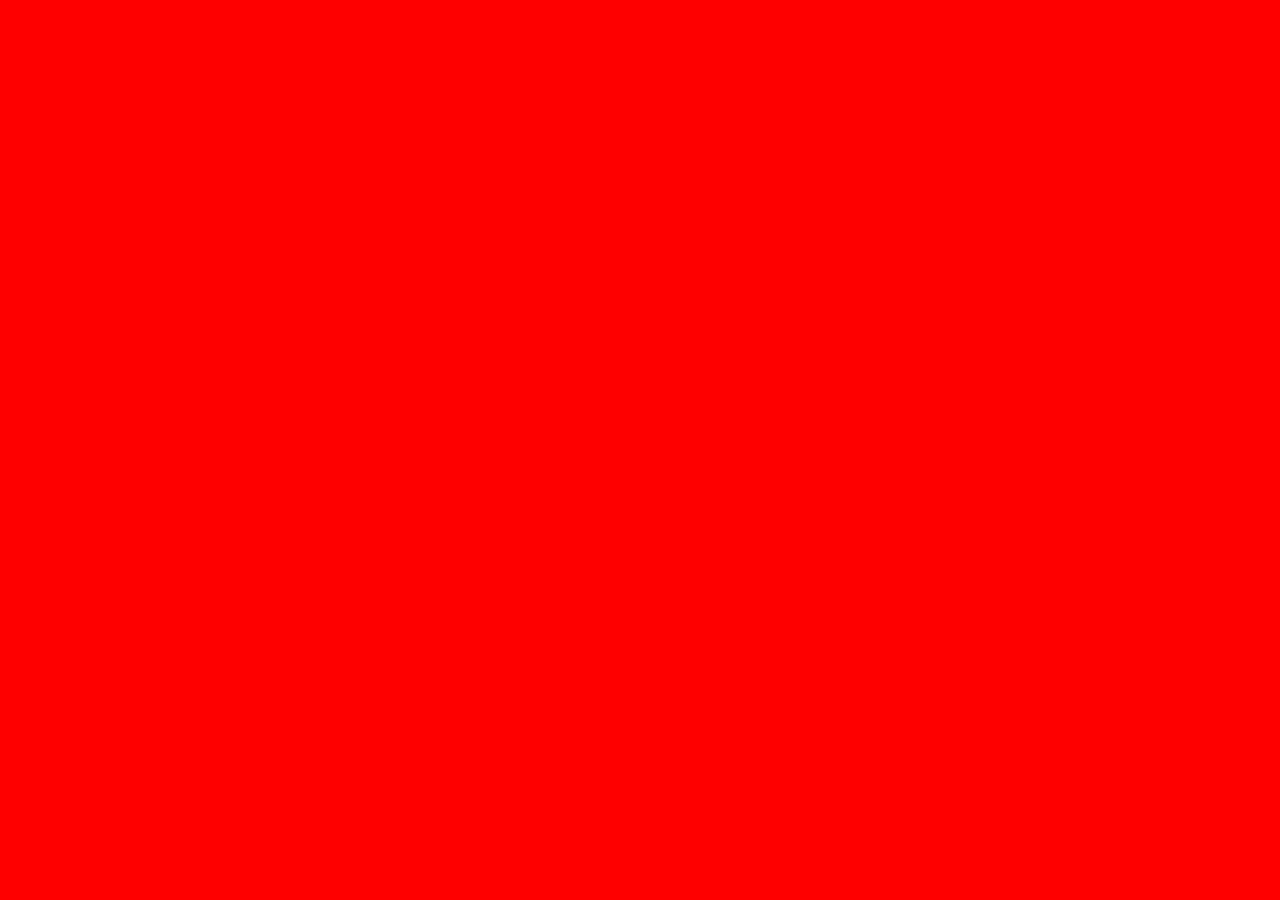
==== WEEK 2/DAY 2/task 2/index.html @ bbb87e72 "file added successfully" ====
<!DOCTYPE html>
<html>
<head>
    <meta charset='utf-8'>
    <meta http-equiv='X-UA-Compatible' content='IE=edge'>
    <title>background color</title>
    <meta name='viewport' content='width=device-width, initial-scale=1'>
    <link rel='stylesheet' type='text/css' media='screen' href='main.css'>
     <script src='main.js'></script> 
</head>
<body style="background-color: red">
   
</body>
</html>
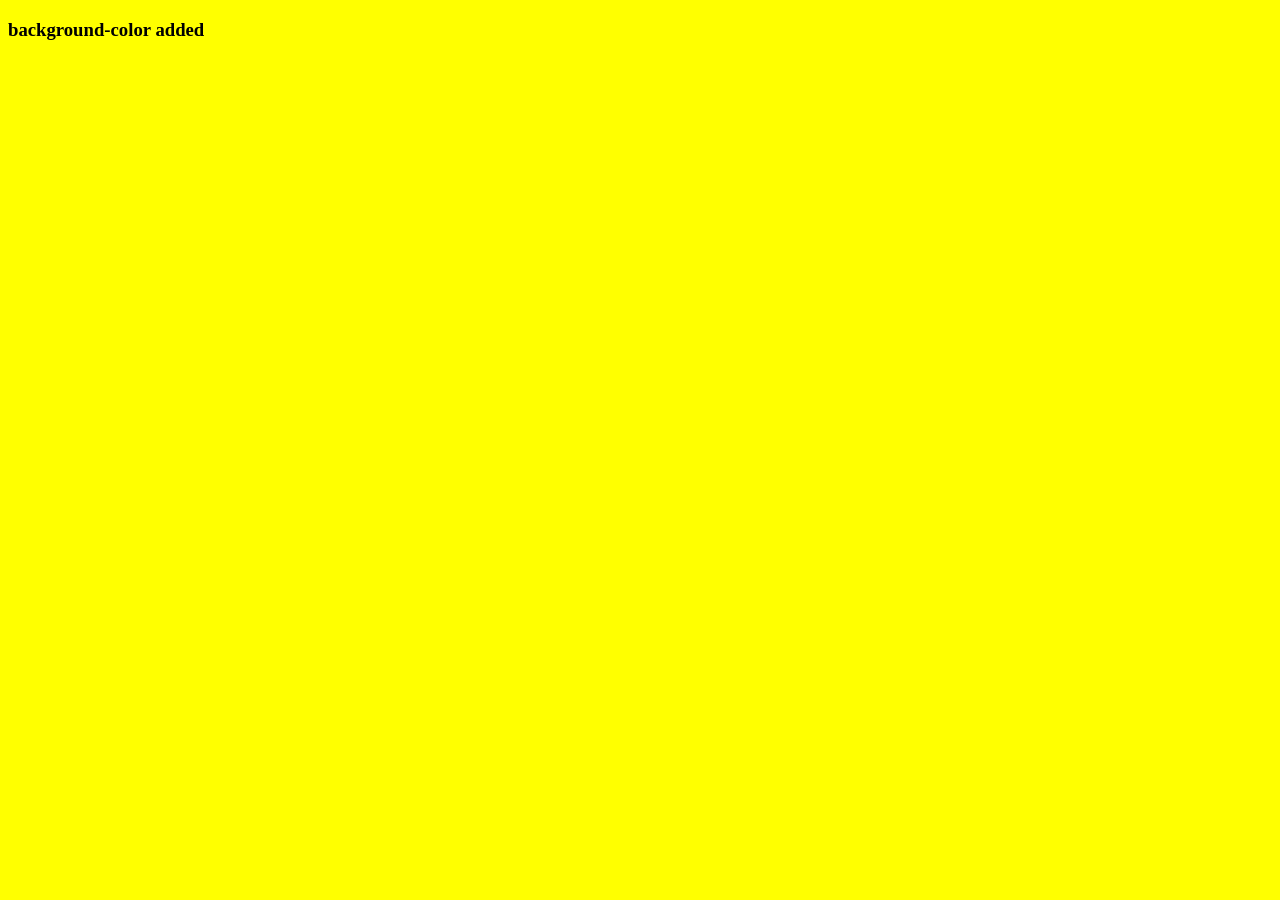
==== commit 77ae69fd: "file added successfully" ====
--- a/WEEK 2/DAY 2/task 2/index.html
+++ b/WEEK 2/DAY 2/task 2/index.html
@@ -8,7 +8,9 @@
     <link rel='stylesheet' type='text/css' media='screen' href='main.css'>
      <script src='main.js'></script> 
 </head>
-<body style="background-color: red">
+<body style="background-color: yellow">
+    <h3>background-color added</h3>
+
    
 </body>
 </html>
